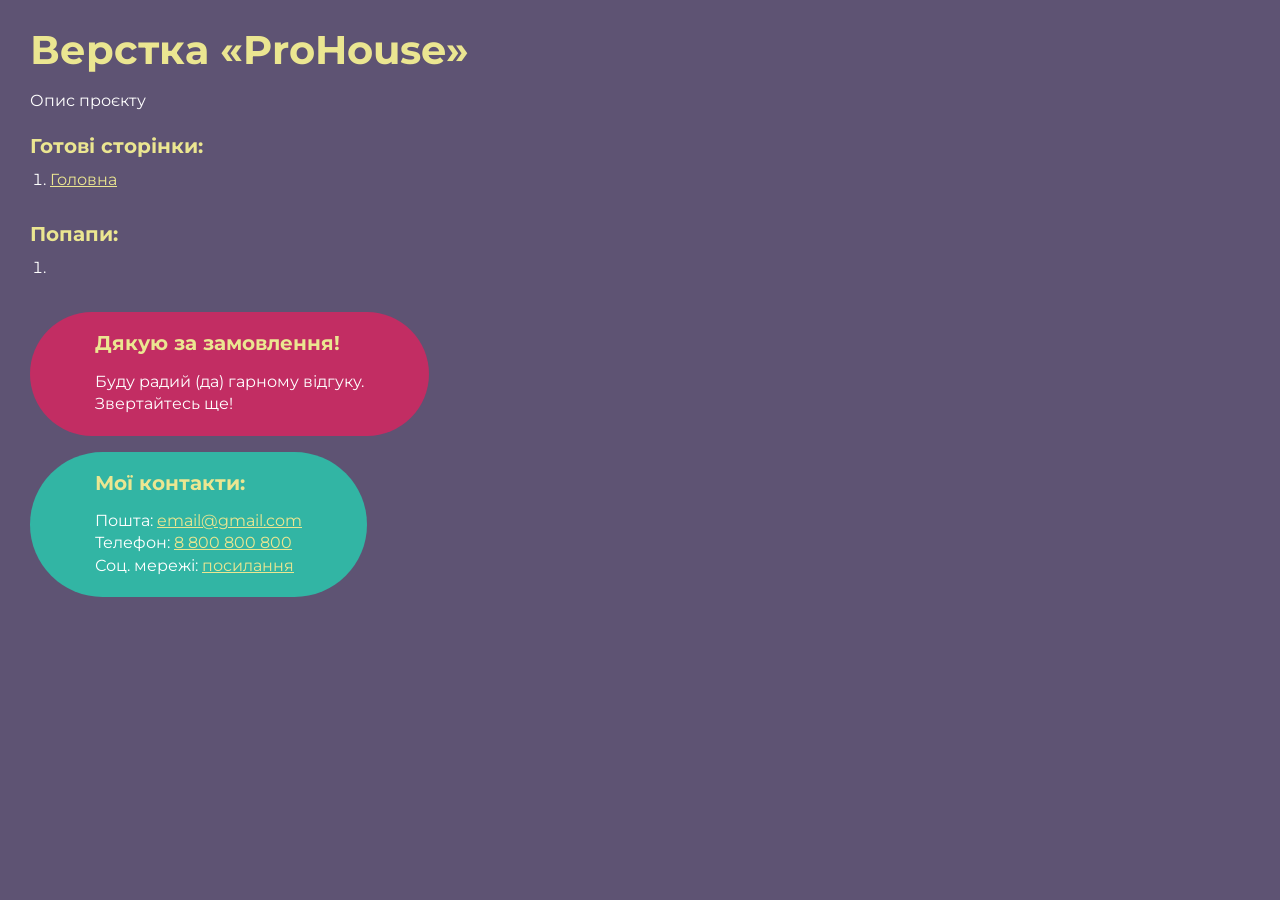
==== index.html @ 7fc84159 "Add files via upload" ====
<!DOCTYPE html>
<html>

<head>
	<meta charset="UTF-8">
	<meta name="viewport" content="width=device-width, initial-scale=1.0">

	<title>Верстка «ProHouse»</title>
</head>

<body>
	<div class="rootpage">
		<h1>Верстка «ProHouse»</h1>
		<div class="rootpage__info">
			Опис проєкту
		</div>
		<h2>Готові сторінки:</h2>
		<ol class="rootpage__list">
			<li><a target="_blank" href="home.html">Головна</a></li>
		</ol>
		<h2>Попапи:</h2>
		<ol class="rootpage__list">
			<li><a target="_blank" href="home.html#"></a></li>
		</ol>
		<div class="rootpage__tnx">
			<h2>Дякую за замовлення!</h2>
			<p>Буду радий (да) гарному відгуку.</p>
			<p>Звертайтесь ще!</p>
		</div>
		<div class="rootpage__contacts">
			<h2>Мої контакти:</h2>
			<p>Пошта: <a href="mailto:email@gmail.com">email@gmail.com</a></p>
			<p>Телефон: <a href="tel:8800800800">8 800 800 800</a></p>
			<p>Соц. мережі: <a href="">посилання</a></p>
		</div>
	</div>
</body>
<style>
	@charset "UTF-8";
	@import url("https://fonts.googleapis.com/css?family=Montserrat:regular,700&display=swap");

	*,
	*::before,
	*::after {
		padding: 0px;
		margin: 0px;
		border: 0px;
		box-sizing: border-box;
	}

	html,
	body {
		height: 100%;
		margin: 0;
		padding: 0;
		min-width: 320px;
		width: 100%;
		color: #fff;
		background-color: #5e5373;
	}

	body {
		font-family: Montserrat;
		font-size: 100%;
		line-height: 1;
		font-size: 1rem;
	}

	a {
		text-decoration: underline;
		color: #ebe691
	}

	a:visited {
		text-decoration: underline;
		color: #aaa768;
	}

	a:hover {
		text-decoration: none;
	}

	ul li {
		list-style: none;
	}

	img {
		vertical-align: top;
	}

	.wrapper {
		width: 100%;
		min-height: 100%;
		overflow: hidden;
	}

	.rootpage {
		padding: 30px;
		display: flex;
		flex-direction: column;
		align-items: flex-start;
	}

	@media (max-width: 767px) {
		.rootpage {
			padding: 30px 15px;
		}
	}

	h1 {
		color: #ebe691;
		font-size: 2.5rem;
		margin: 0px 0px 1.25rem 0px;
	}

	@media (max-width: 767px) {
		h1 {
			font-size: 1.85rem;
			margin: 0px 0px 1.25rem 0px;
		}
	}

	h2 {
		color: #ebe691;
		font-size: 1.25rem;
		margin: 0px 0px 1rem 0px;
	}

	@media (max-width: 767px) {
		h2 {
			font-size: 1.125rem;
			margin: 0px 0px 1rem 0px;
		}
	}

	.rootpage__info {
		line-height: 140%;
		margin: 0px 0px 1.5rem 0px;
	}

	.rootpage__list {
		margin: 0px 0px 2.25rem 1.25rem;
	}

	.rootpage__list li:not(:last-child) {
		margin: 0px 0px 15px 0px;
	}

	.rootpage__contacts,
	.rootpage__tnx {
		border-radius: 200px;
		padding: 20px 65px;
		line-height: 140%;
	}

	@media (max-width: 767px) {

		.rootpage__contacts,
		.rootpage__tnx {
			border-radius: 40px;
			padding: 20px;
		}
	}

	.rootpage__contacts {
		background: #32b5a4;

	}

	.rootpage__contacts a {
		color: #ebe691;
	}

	.rootpage__tnx {
		background: #c22d63;
		margin: 0px 0px 1rem 0px;
	}
</style>

</html>
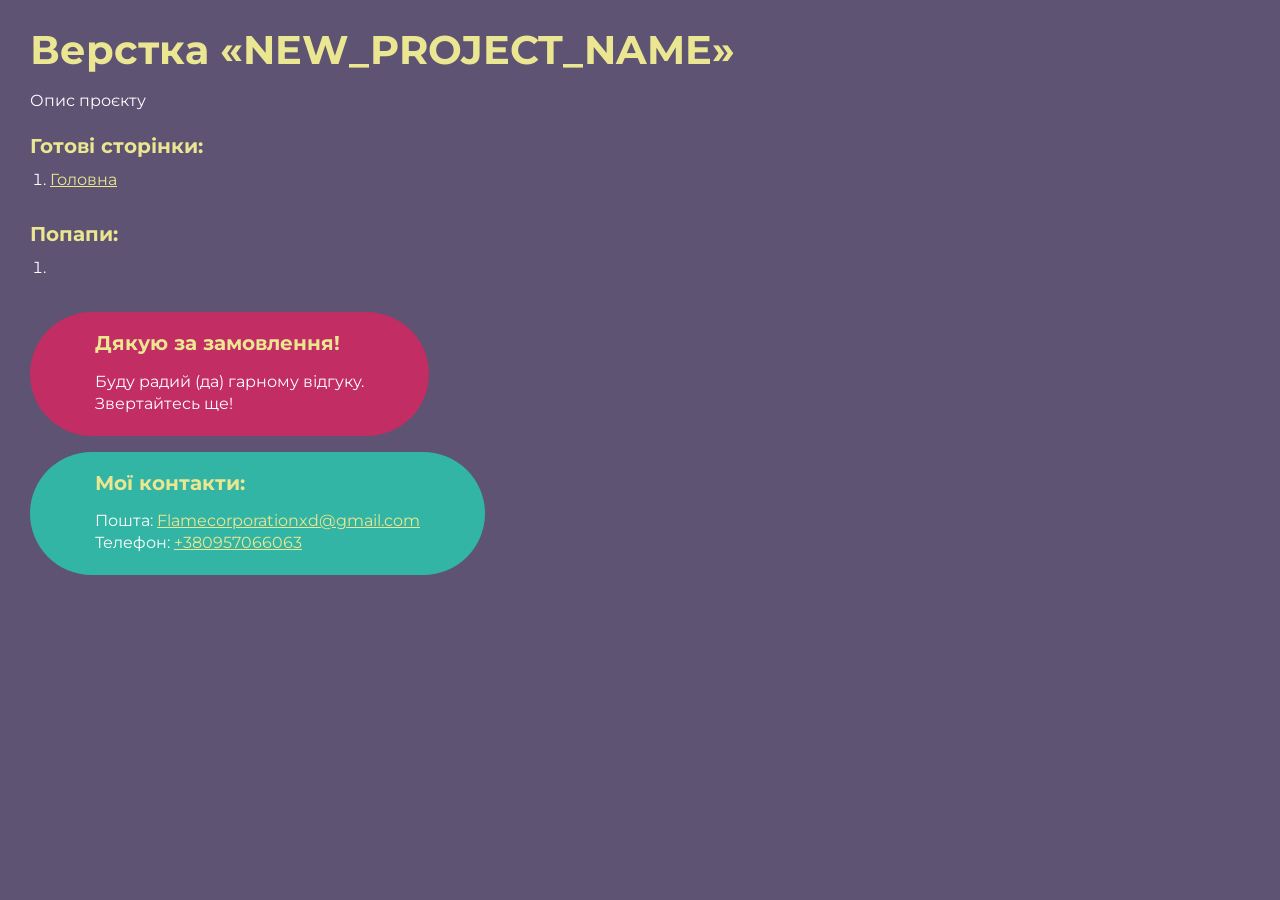
==== commit 2b5d0fbb: "Add files via upload" ====
--- a/index.html
+++ b/index.html
@@ -5,12 +5,12 @@
 	<meta charset="UTF-8">
 	<meta name="viewport" content="width=device-width, initial-scale=1.0">
 
-	<title>Верстка «ProHouse»</title>
+	<title>Верстка «NEW_PROJECT_NAME»</title>
 </head>
 
 <body>
 	<div class="rootpage">
-		<h1>Верстка «ProHouse»</h1>
+		<h1>Верстка «NEW_PROJECT_NAME»</h1>
 		<div class="rootpage__info">
 			Опис проєкту
 		</div>
@@ -29,9 +29,9 @@
 		</div>
 		<div class="rootpage__contacts">
 			<h2>Мої контакти:</h2>
-			<p>Пошта: <a href="mailto:email@gmail.com">email@gmail.com</a></p>
-			<p>Телефон: <a href="tel:8800800800">8 800 800 800</a></p>
-			<p>Соц. мережі: <a href="">посилання</a></p>
+			<p>Пошта: <a href="mailto:Flamecorporationxd@gmail.com">Flamecorporationxd@gmail.com</a></p>
+			<p>Телефон: <a href="tel:+380957066063">+380957066063</a></p>
+
 		</div>
 	</div>
 </body>
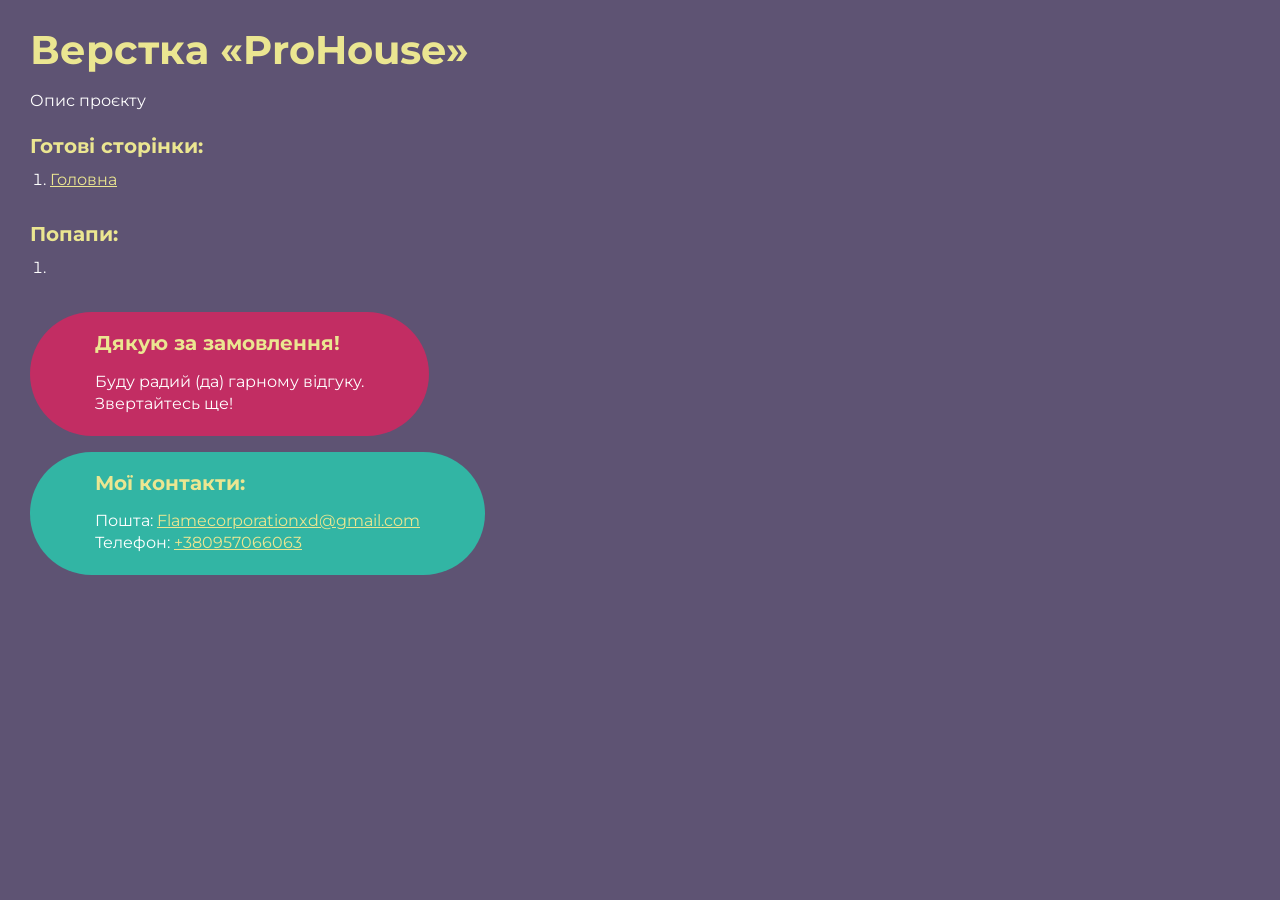
==== commit 0c32d98a: "fix input fix text" ====
--- a/index.html
+++ b/index.html
@@ -1,180 +1,180 @@
-<!DOCTYPE html>
-<html>
-
-<head>
-	<meta charset="UTF-8">
-	<meta name="viewport" content="width=device-width, initial-scale=1.0">
-
-	<title>Верстка «NEW_PROJECT_NAME»</title>
-</head>
-
-<body>
-	<div class="rootpage">
-		<h1>Верстка «NEW_PROJECT_NAME»</h1>
-		<div class="rootpage__info">
-			Опис проєкту
-		</div>
-		<h2>Готові сторінки:</h2>
-		<ol class="rootpage__list">
-			<li><a target="_blank" href="home.html">Головна</a></li>
-		</ol>
-		<h2>Попапи:</h2>
-		<ol class="rootpage__list">
-			<li><a target="_blank" href="home.html#"></a></li>
-		</ol>
-		<div class="rootpage__tnx">
-			<h2>Дякую за замовлення!</h2>
-			<p>Буду радий (да) гарному відгуку.</p>
-			<p>Звертайтесь ще!</p>
-		</div>
-		<div class="rootpage__contacts">
-			<h2>Мої контакти:</h2>
-			<p>Пошта: <a href="mailto:Flamecorporationxd@gmail.com">Flamecorporationxd@gmail.com</a></p>
-			<p>Телефон: <a href="tel:+380957066063">+380957066063</a></p>
-
-		</div>
-	</div>
-</body>
-<style>
-	@charset "UTF-8";
-	@import url("https://fonts.googleapis.com/css?family=Montserrat:regular,700&display=swap");
-
-	*,
-	*::before,
-	*::after {
-		padding: 0px;
-		margin: 0px;
-		border: 0px;
-		box-sizing: border-box;
-	}
-
-	html,
-	body {
-		height: 100%;
-		margin: 0;
-		padding: 0;
-		min-width: 320px;
-		width: 100%;
-		color: #fff;
-		background-color: #5e5373;
-	}
-
-	body {
-		font-family: Montserrat;
-		font-size: 100%;
-		line-height: 1;
-		font-size: 1rem;
-	}
-
-	a {
-		text-decoration: underline;
-		color: #ebe691
-	}
-
-	a:visited {
-		text-decoration: underline;
-		color: #aaa768;
-	}
-
-	a:hover {
-		text-decoration: none;
-	}
-
-	ul li {
-		list-style: none;
-	}
-
-	img {
-		vertical-align: top;
-	}
-
-	.wrapper {
-		width: 100%;
-		min-height: 100%;
-		overflow: hidden;
-	}
-
-	.rootpage {
-		padding: 30px;
-		display: flex;
-		flex-direction: column;
-		align-items: flex-start;
-	}
-
-	@media (max-width: 767px) {
-		.rootpage {
-			padding: 30px 15px;
-		}
-	}
-
-	h1 {
-		color: #ebe691;
-		font-size: 2.5rem;
-		margin: 0px 0px 1.25rem 0px;
-	}
-
-	@media (max-width: 767px) {
-		h1 {
-			font-size: 1.85rem;
-			margin: 0px 0px 1.25rem 0px;
-		}
-	}
-
-	h2 {
-		color: #ebe691;
-		font-size: 1.25rem;
-		margin: 0px 0px 1rem 0px;
-	}
-
-	@media (max-width: 767px) {
-		h2 {
-			font-size: 1.125rem;
-			margin: 0px 0px 1rem 0px;
-		}
-	}
-
-	.rootpage__info {
-		line-height: 140%;
-		margin: 0px 0px 1.5rem 0px;
-	}
-
-	.rootpage__list {
-		margin: 0px 0px 2.25rem 1.25rem;
-	}
-
-	.rootpage__list li:not(:last-child) {
-		margin: 0px 0px 15px 0px;
-	}
-
-	.rootpage__contacts,
-	.rootpage__tnx {
-		border-radius: 200px;
-		padding: 20px 65px;
-		line-height: 140%;
-	}
-
-	@media (max-width: 767px) {
-
-		.rootpage__contacts,
-		.rootpage__tnx {
-			border-radius: 40px;
-			padding: 20px;
-		}
-	}
-
-	.rootpage__contacts {
-		background: #32b5a4;
-
-	}
-
-	.rootpage__contacts a {
-		color: #ebe691;
-	}
-
-	.rootpage__tnx {
-		background: #c22d63;
-		margin: 0px 0px 1rem 0px;
-	}
-</style>
-
+<!DOCTYPE html>
+<html>
+
+<head>
+	<meta charset="UTF-8">
+	<meta name="viewport" content="width=device-width, initial-scale=1.0">
+
+	<title>Верстка «ProHouse»</title>
+</head>
+
+<body>
+	<div class="rootpage">
+		<h1>Верстка «ProHouse»</h1>
+		<div class="rootpage__info">
+			Опис проєкту
+		</div>
+		<h2>Готові сторінки:</h2>
+		<ol class="rootpage__list">
+			<li><a target="_blank" href="home.html">Головна</a></li>
+		</ol>
+		<h2>Попапи:</h2>
+		<ol class="rootpage__list">
+			<li><a target="_blank" href="home.html#"></a></li>
+		</ol>
+		<div class="rootpage__tnx">
+			<h2>Дякую за замовлення!</h2>
+			<p>Буду радий (да) гарному відгуку.</p>
+			<p>Звертайтесь ще!</p>
+		</div>
+		<div class="rootpage__contacts">
+			<h2>Мої контакти:</h2>
+			<p>Пошта: <a href="mailto:Flamecorporationxd@gmail.com">Flamecorporationxd@gmail.com</a></p>
+			<p>Телефон: <a href="tel:+380957066063">+380957066063</a></p>
+
+		</div>
+	</div>
+</body>
+<style>
+	@charset "UTF-8";
+	@import url("https://fonts.googleapis.com/css?family=Montserrat:regular,700&display=swap");
+
+	*,
+	*::before,
+	*::after {
+		padding: 0px;
+		margin: 0px;
+		border: 0px;
+		box-sizing: border-box;
+	}
+
+	html,
+	body {
+		height: 100%;
+		margin: 0;
+		padding: 0;
+		min-width: 320px;
+		width: 100%;
+		color: #fff;
+		background-color: #5e5373;
+	}
+
+	body {
+		font-family: Montserrat;
+		font-size: 100%;
+		line-height: 1;
+		font-size: 1rem;
+	}
+
+	a {
+		text-decoration: underline;
+		color: #ebe691
+	}
+
+	a:visited {
+		text-decoration: underline;
+		color: #aaa768;
+	}
+
+	a:hover {
+		text-decoration: none;
+	}
+
+	ul li {
+		list-style: none;
+	}
+
+	img {
+		vertical-align: top;
+	}
+
+	.wrapper {
+		width: 100%;
+		min-height: 100%;
+		overflow: hidden;
+	}
+
+	.rootpage {
+		padding: 30px;
+		display: flex;
+		flex-direction: column;
+		align-items: flex-start;
+	}
+
+	@media (max-width: 767px) {
+		.rootpage {
+			padding: 30px 15px;
+		}
+	}
+
+	h1 {
+		color: #ebe691;
+		font-size: 2.5rem;
+		margin: 0px 0px 1.25rem 0px;
+	}
+
+	@media (max-width: 767px) {
+		h1 {
+			font-size: 1.85rem;
+			margin: 0px 0px 1.25rem 0px;
+		}
+	}
+
+	h2 {
+		color: #ebe691;
+		font-size: 1.25rem;
+		margin: 0px 0px 1rem 0px;
+	}
+
+	@media (max-width: 767px) {
+		h2 {
+			font-size: 1.125rem;
+			margin: 0px 0px 1rem 0px;
+		}
+	}
+
+	.rootpage__info {
+		line-height: 140%;
+		margin: 0px 0px 1.5rem 0px;
+	}
+
+	.rootpage__list {
+		margin: 0px 0px 2.25rem 1.25rem;
+	}
+
+	.rootpage__list li:not(:last-child) {
+		margin: 0px 0px 15px 0px;
+	}
+
+	.rootpage__contacts,
+	.rootpage__tnx {
+		border-radius: 200px;
+		padding: 20px 65px;
+		line-height: 140%;
+	}
+
+	@media (max-width: 767px) {
+
+		.rootpage__contacts,
+		.rootpage__tnx {
+			border-radius: 40px;
+			padding: 20px;
+		}
+	}
+
+	.rootpage__contacts {
+		background: #32b5a4;
+
+	}
+
+	.rootpage__contacts a {
+		color: #ebe691;
+	}
+
+	.rootpage__tnx {
+		background: #c22d63;
+		margin: 0px 0px 1rem 0px;
+	}
+</style>
+
 </html>
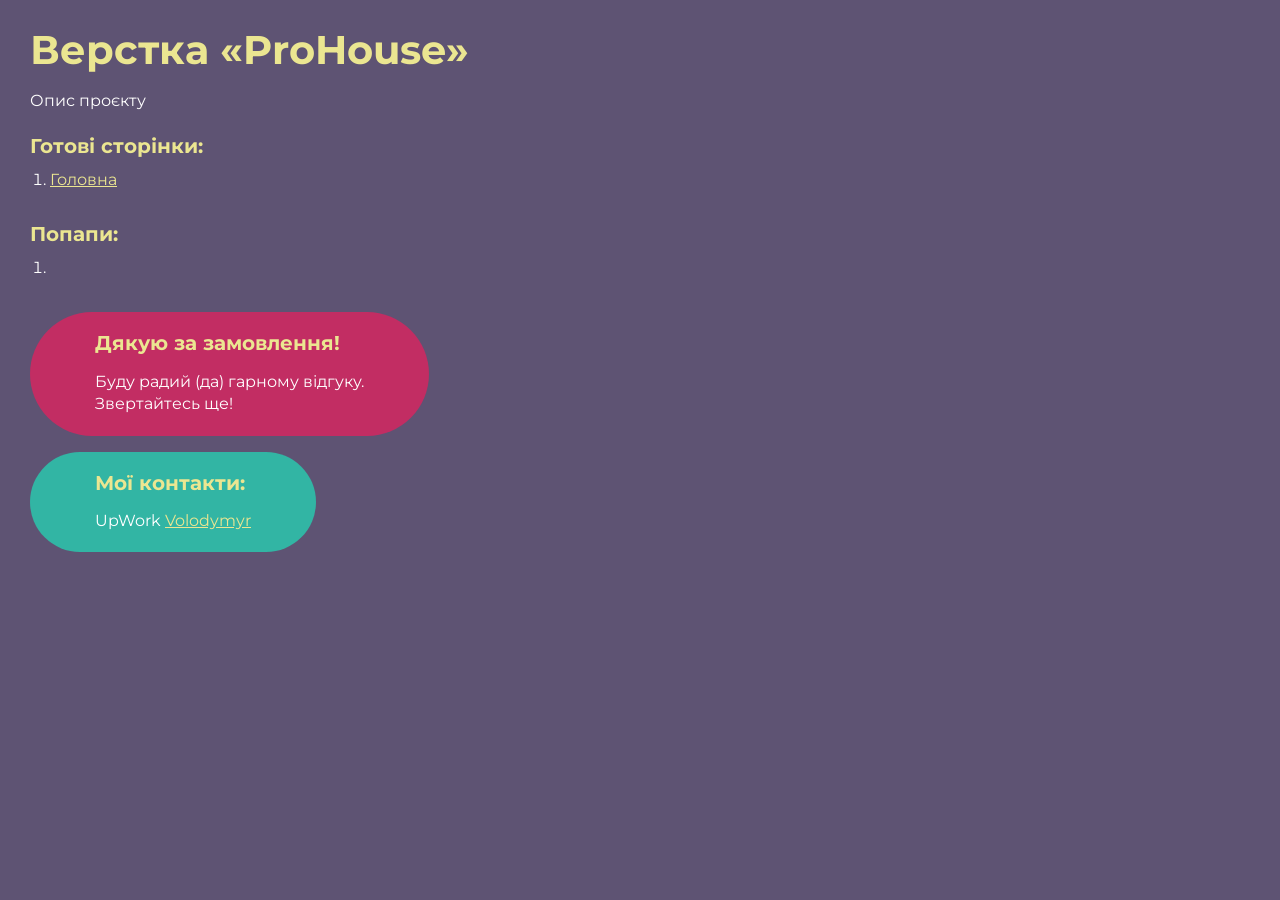
==== commit ac74d1fc: "Update index.html" ====
--- a/index.html
+++ b/index.html
@@ -1,180 +1,180 @@
-<!DOCTYPE html>
-<html>
-
-<head>
-	<meta charset="UTF-8">
-	<meta name="viewport" content="width=device-width, initial-scale=1.0">
-
-	<title>Верстка «ProHouse»</title>
-</head>
-
-<body>
-	<div class="rootpage">
-		<h1>Верстка «ProHouse»</h1>
-		<div class="rootpage__info">
-			Опис проєкту
-		</div>
-		<h2>Готові сторінки:</h2>
-		<ol class="rootpage__list">
-			<li><a target="_blank" href="home.html">Головна</a></li>
-		</ol>
-		<h2>Попапи:</h2>
-		<ol class="rootpage__list">
-			<li><a target="_blank" href="home.html#"></a></li>
-		</ol>
-		<div class="rootpage__tnx">
-			<h2>Дякую за замовлення!</h2>
-			<p>Буду радий (да) гарному відгуку.</p>
-			<p>Звертайтесь ще!</p>
-		</div>
-		<div class="rootpage__contacts">
-			<h2>Мої контакти:</h2>
-			<p>Пошта: <a href="mailto:Flamecorporationxd@gmail.com">Flamecorporationxd@gmail.com</a></p>
-			<p>Телефон: <a href="tel:+380957066063">+380957066063</a></p>
-
-		</div>
-	</div>
-</body>
-<style>
-	@charset "UTF-8";
-	@import url("https://fonts.googleapis.com/css?family=Montserrat:regular,700&display=swap");
-
-	*,
-	*::before,
-	*::after {
-		padding: 0px;
-		margin: 0px;
-		border: 0px;
-		box-sizing: border-box;
-	}
-
-	html,
-	body {
-		height: 100%;
-		margin: 0;
-		padding: 0;
-		min-width: 320px;
-		width: 100%;
-		color: #fff;
-		background-color: #5e5373;
-	}
-
-	body {
-		font-family: Montserrat;
-		font-size: 100%;
-		line-height: 1;
-		font-size: 1rem;
-	}
-
-	a {
-		text-decoration: underline;
-		color: #ebe691
-	}
-
-	a:visited {
-		text-decoration: underline;
-		color: #aaa768;
-	}
-
-	a:hover {
-		text-decoration: none;
-	}
-
-	ul li {
-		list-style: none;
-	}
-
-	img {
-		vertical-align: top;
-	}
-
-	.wrapper {
-		width: 100%;
-		min-height: 100%;
-		overflow: hidden;
-	}
-
-	.rootpage {
-		padding: 30px;
-		display: flex;
-		flex-direction: column;
-		align-items: flex-start;
-	}
-
-	@media (max-width: 767px) {
-		.rootpage {
-			padding: 30px 15px;
-		}
-	}
-
-	h1 {
-		color: #ebe691;
-		font-size: 2.5rem;
-		margin: 0px 0px 1.25rem 0px;
-	}
-
-	@media (max-width: 767px) {
-		h1 {
-			font-size: 1.85rem;
-			margin: 0px 0px 1.25rem 0px;
-		}
-	}
-
-	h2 {
-		color: #ebe691;
-		font-size: 1.25rem;
-		margin: 0px 0px 1rem 0px;
-	}
-
-	@media (max-width: 767px) {
-		h2 {
-			font-size: 1.125rem;
-			margin: 0px 0px 1rem 0px;
-		}
-	}
-
-	.rootpage__info {
-		line-height: 140%;
-		margin: 0px 0px 1.5rem 0px;
-	}
-
-	.rootpage__list {
-		margin: 0px 0px 2.25rem 1.25rem;
-	}
-
-	.rootpage__list li:not(:last-child) {
-		margin: 0px 0px 15px 0px;
-	}
-
-	.rootpage__contacts,
-	.rootpage__tnx {
-		border-radius: 200px;
-		padding: 20px 65px;
-		line-height: 140%;
-	}
-
-	@media (max-width: 767px) {
-
-		.rootpage__contacts,
-		.rootpage__tnx {
-			border-radius: 40px;
-			padding: 20px;
-		}
-	}
-
-	.rootpage__contacts {
-		background: #32b5a4;
-
-	}
-
-	.rootpage__contacts a {
-		color: #ebe691;
-	}
-
-	.rootpage__tnx {
-		background: #c22d63;
-		margin: 0px 0px 1rem 0px;
-	}
-</style>
-
-</html>+<!DOCTYPE html>
+<html>
+
+<head>
+	<meta charset="UTF-8">
+	<meta name="viewport" content="width=device-width, initial-scale=1.0">
+
+	<title>Верстка «ProHouse»</title>
+</head>
+
+<body>
+	<div class="rootpage">
+		<h1>Верстка «ProHouse»</h1>
+		<div class="rootpage__info">
+			Опис проєкту
+		</div>
+		<h2>Готові сторінки:</h2>
+		<ol class="rootpage__list">
+			<li><a target="_blank" href="home.html">Головна</a></li>
+		</ol>
+		<h2>Попапи:</h2>
+		<ol class="rootpage__list">
+			<li><a target="_blank" href="home.html#"></a></li>
+		</ol>
+		<div class="rootpage__tnx">
+			<h2>Дякую за замовлення!</h2>
+			<p>Буду радий (да) гарному відгуку.</p>
+			<p>Звертайтесь ще!</p>
+		</div>
+		<div class="rootpage__contacts">
+			<h2>Мої контакти:</h2>
+			<p>UpWork <a href="https://www.upwork.com/freelancers/~01a687c8f95b7913d7">Volodymyr</a></p>
+
+
+		</div>
+	</div>
+</body>
+<style>
+	@charset "UTF-8";
+	@import url("https://fonts.googleapis.com/css?family=Montserrat:regular,700&display=swap");
+
+	*,
+	*::before,
+	*::after {
+		padding: 0px;
+		margin: 0px;
+		border: 0px;
+		box-sizing: border-box;
+	}
+
+	html,
+	body {
+		height: 100%;
+		margin: 0;
+		padding: 0;
+		min-width: 320px;
+		width: 100%;
+		color: #fff;
+		background-color: #5e5373;
+	}
+
+	body {
+		font-family: Montserrat;
+		font-size: 100%;
+		line-height: 1;
+		font-size: 1rem;
+	}
+
+	a {
+		text-decoration: underline;
+		color: #ebe691
+	}
+
+	a:visited {
+		text-decoration: underline;
+		color: #aaa768;
+	}
+
+	a:hover {
+		text-decoration: none;
+	}
+
+	ul li {
+		list-style: none;
+	}
+
+	img {
+		vertical-align: top;
+	}
+
+	.wrapper {
+		width: 100%;
+		min-height: 100%;
+		overflow: hidden;
+	}
+
+	.rootpage {
+		padding: 30px;
+		display: flex;
+		flex-direction: column;
+		align-items: flex-start;
+	}
+
+	@media (max-width: 767px) {
+		.rootpage {
+			padding: 30px 15px;
+		}
+	}
+
+	h1 {
+		color: #ebe691;
+		font-size: 2.5rem;
+		margin: 0px 0px 1.25rem 0px;
+	}
+
+	@media (max-width: 767px) {
+		h1 {
+			font-size: 1.85rem;
+			margin: 0px 0px 1.25rem 0px;
+		}
+	}
+
+	h2 {
+		color: #ebe691;
+		font-size: 1.25rem;
+		margin: 0px 0px 1rem 0px;
+	}
+
+	@media (max-width: 767px) {
+		h2 {
+			font-size: 1.125rem;
+			margin: 0px 0px 1rem 0px;
+		}
+	}
+
+	.rootpage__info {
+		line-height: 140%;
+		margin: 0px 0px 1.5rem 0px;
+	}
+
+	.rootpage__list {
+		margin: 0px 0px 2.25rem 1.25rem;
+	}
+
+	.rootpage__list li:not(:last-child) {
+		margin: 0px 0px 15px 0px;
+	}
+
+	.rootpage__contacts,
+	.rootpage__tnx {
+		border-radius: 200px;
+		padding: 20px 65px;
+		line-height: 140%;
+	}
+
+	@media (max-width: 767px) {
+
+		.rootpage__contacts,
+		.rootpage__tnx {
+			border-radius: 40px;
+			padding: 20px;
+		}
+	}
+
+	.rootpage__contacts {
+		background: #32b5a4;
+
+	}
+
+	.rootpage__contacts a {
+		color: #ebe691;
+	}
+
+	.rootpage__tnx {
+		background: #c22d63;
+		margin: 0px 0px 1rem 0px;
+	}
+</style>
+
+</html>
